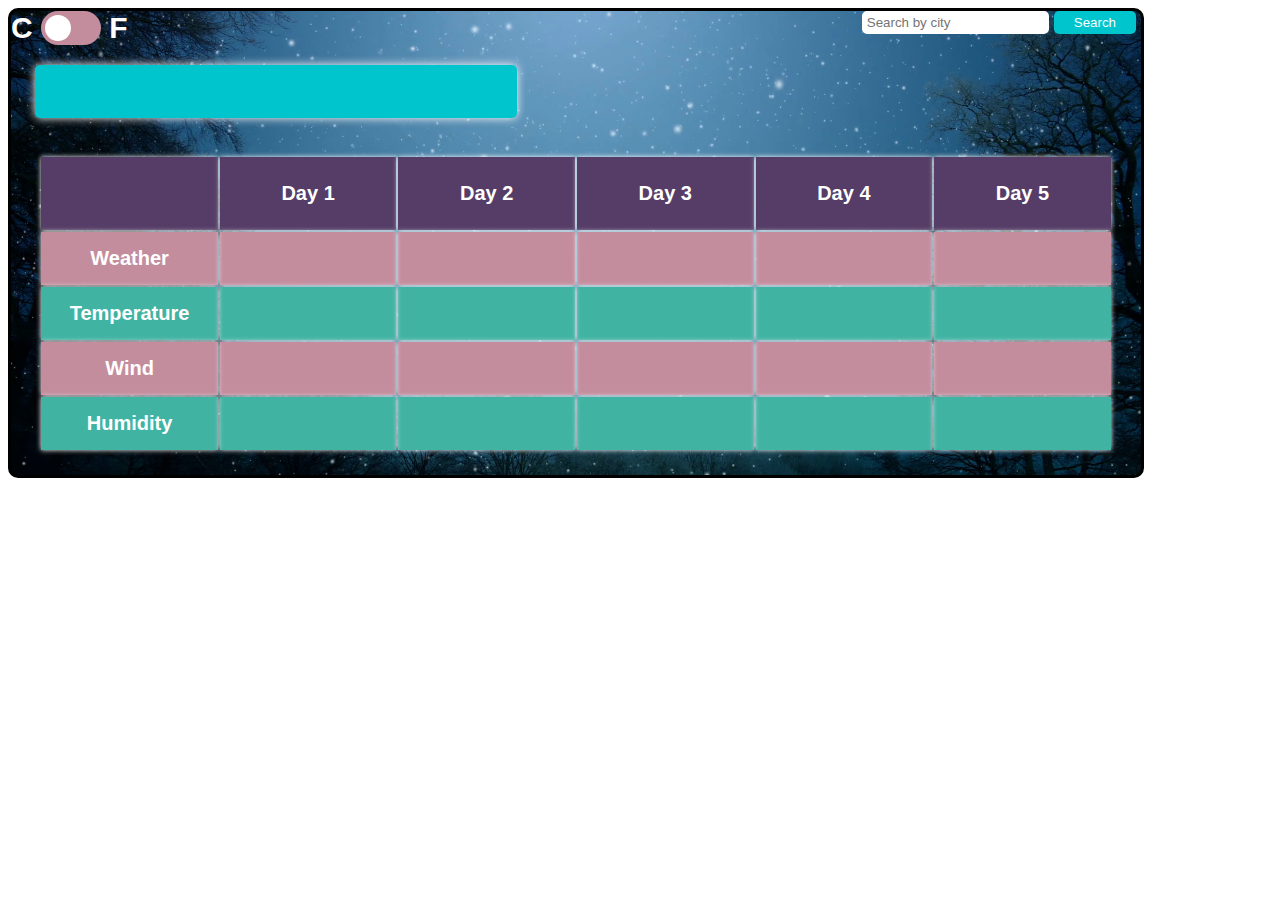
==== Weather_App/index.html @ 12779d51 "Add files via upload" ====
<!DOCTYPE html>
<html lang="en">

<head>
 <link rel="stylesheet" href="style.css">
 <meta charset="UTF-8">
 <title>Weather App</title>
</head>

<div class="degtype">C
<label class="switch">
  <input type="checkBox" id="myCheckBox" onclick="changeTempType()" value=1>
  <span class="slider round" ></span>
</label>
F</div>

<button class="submit" onclick=i(document.getElementById('cityName').value)>Search</button>
<input id="cityName" class="search" type="text" placeholder="Search by city">

<br/>

<header id="city"></header>

<body onload="loadDoc()">

<div class="currentPanel">
<div class="cWeather" id="weather"></div>
<img class="imgscaling" id="weatherImg" src="">
<br/>
<div>
<div id="temp"></div>
<div id="wind"></div>
<div id="wDesc"></div>
<div id="humidity"></div>
</div>
</div>

<table class="hourlyinfo">
<tr id="next0_3"></tr>
<tr>
<th class="hourly"><div id="hourW1"></div></th>
<th class="hourly"><div id="hourHum1"></div></th>
</tr>
<tr>
<th class="hourly"><div id="hourTemp1"></div></th>
<th class="hourly"><div id="hourWind1"></div></th>
</tr>
<tr id="next3_6"></tr>
<tr>
<th class="hourly"><div id="hourW2"></div></th>
<th class="hourly"><div id="hourHum2"></div></th>
</tr>
<tr>
<th class="hourly"><div id="hourTemp2"></div></th>
<th class="hourly"><div id="hourWind2"></div></th>
</tr>
<tr id="next6_9"></tr>
<tr>
<th class="hourly"><div id="hourW3"></div></th>
<th class="hourly"><div id="hourHum3"></div></th>
</tr>
<tr>
<th class="hourly"><div id="hourTemp3"></div></th>
<th class="hourly"><div id="hourWind3"></div></th>
</tr>
</table>


<table class="five-days full">
<tr >
<th class="header-row col1">
</th>
<th class="header-row col2">Day 1<div id="day1"></div></th>
<th class="header-row col3">Day 2<div id="day2"></div></th>
<th class="header-row col4">Day 3<div id="day3"></div></th>
<th class="header-row col5">Day 4<div id="day4"></div></th>
<th class="header-row col6">Day 5<div id="day5"></div></th>
</tr>
<tr class="row1">
<td class="col1">Weather</td>
<td class="col2"><div id="day1w"></div></td>
<td class="col3"><div id="day2w"></div></td>
<td class="col4"><div id="day3w"></div></td>
<td class="col5"><div id="day4w"></div></td>
<td class="col6"><div id="day5w"></div></td>
</tr>
<tr class="row2">
<td class="col1">Temperature</td>
<td class="col2"><div id="temp1"></div></td>
<td class="col3"><div id="temp2"></div></td>
<td class="col4"><div id="temp3"></div></td>
<td class="col5"><div id="temp4"></div></td>
<td class="col6"><div id="temp5"></div></td>
</tr>
<tr class="row3">
<td class="col1">Wind</td>
<td class="col2"><div id="windspd1"></div></td>
<td class="col3"><div id="windspd2"></div></td>
<td class="col4"><div id="windspd3"></div></td>
<td class="col5"><div id="windspd4"></div></td>
<td class="col6"><div id="windspd5"></div></td>
</tr>
<tr class="row4">
<td class="col1">Humidity</td>
<td class="col2"><div id="humid1"></div></td>
<td class="col3"><div id="humid2"></div></td>
<td class="col4"><div id="humid3"></div></td>
<td class="col5"><div id="humid4"></div></td>
<td class="col6"><div id="humid5"></div></td>
</tr>
</table>


<table class="five-days semi">
<tr>
<th class="header-row col1">Day 1</th>
<th class="header-row col2"><div id="day1X"></div></th>
</tr>
<tr class="row1">
<td class="col1">Weather</td>
<td class="col2"><div id="day1wX"></div></td>
</tr>
<tr class="row2">
<td class="col1">Temperature</td>
<td class="col2"><div id="temp1X"></div></td>
</tr>
<tr class="row3">
<td class="col1">Wind Speed</td>
<td class="col2"><div id="windspd1X"></div></td>
</tr>
<tr class="row4">
<td class="col1">Humidity</td>
<td class="col2"><div id="humid1X"></div></td>
</tr>
</table>

<table class="five-days semi">
<tr>
<th class="header-row col1">Day 2</th>
<th class="header-row col2"><div id="day2X"></div></th>
</tr>
<tr class="row1">
<td class="col1">Weather</td>
<td class="col2"><div id="day2wX"></div></td>
</tr>
<tr class="row2">
<td class="col1">Temperature</td>
<td class="col2"><div id="temp2X"></div></td>
</tr>
<tr class="row3">
<td class="col1">Wind</td>
<td class="col2"><div id="windspd2X"></div></td>
</tr>
<tr class="row4">
<td class="col1">Humidity</td>
<td class="col2"><div id="humid2X"></div></td>
</tr>
</table>

<table class="five-days semi">
<tr>
<th class="header-row col1">Day 3</th>
<th class="header-row col2"><div id="day3X"></div></th>
</tr>
<tr class="row1">
<td class="col1">Weather</td>
<td class="col2"><div id="day3wX"></div></td>
</tr>
<tr class="row2">
<td class="col1">Temperature</td>
<td class="col2"><div id="temp3X"></div></td>
</tr>
<tr class="row3">
<td class="col1">Wind</td>
<td class="col2"><div id="windspd3X"></div></td>
</tr>
<tr class="row4">
<td class="col1">Humidity</td>
<td class="col2"><div id="humid3X"></div></td>
</tr>
</table>

<table class="five-days semi">
<tr>
<th class="header-row col1">Day 4</th>
<th class="header-row col2"><div id="day4X"></div></th>
</tr>
<tr class="row1">
<td class="col1">Weather</td>
<td class="col2"><div id="day4wX"></div></td>
</tr>
<tr class="row2">
<td class="col1">Temperature</td>
<td class="col2"><div id="temp4X"></div></td>
</tr>
<tr class="row3">
<td class="col1">Wind</td>
<td class="col2"><div id="windspd4X"></div></td>
</tr>
<tr class="row4">
<td class="col1">Humidity</td>
<td class="col2"><div id="humid4X"></div></td>
</tr>
</table>

<table class="five-days semi">
<tr>
<th class="header-row col1">Day 5</th>
<th class="header-row col2"><div id="day5X"></div></th>
</tr>
<tr class="row1">
<td class="col1">Weather</td>
<td class="col2"><div id="day5wX"></div></td>
</tr>
<tr class="row2">
<td class="col1">Temperature</td>
<td class="col2"><div id="temp5X"></div></td>
</tr>
<tr class="row3">
<td class="col1">Wind</td>
<td class="col2"><div id="windspd5X"></div></td>
</tr>
<tr class="row4">
<td class="col1">Humidity</td>
<td class="col2"><div id="humid5X"></div></td>
</tr>
</table>




<br/>
<script>
function changeTempType(){
	if (document.getElementById("myCheckBox").value==1){
	document.getElementById("temp").innerHTML = document.getElementById("temp").innerHTML.substring(0,14)+(parseFloat(document.getElementById("temp").innerHTML.substring(14,19))*9/5+32).toFixed(2)+"° F";
	document.getElementById("hourTemp1").innerHTML = (parseFloat(document.getElementById("hourTemp1").innerHTML.substring(0,5))*9/5+32).toFixed(2)+"° F" ;
	document.getElementById("hourTemp2").innerHTML = (parseFloat(document.getElementById("hourTemp2").innerHTML.substring(0,5))*9/5+32).toFixed(2)+"° F" ;
	document.getElementById("hourTemp3").innerHTML = (parseFloat(document.getElementById("hourTemp3").innerHTML.substring(0,5))*9/5+32).toFixed(2)+"° F" ; 
	document.getElementById("temp1").innerHTML = (parseFloat(document.getElementById("temp1").innerHTML.substring(0,5))*9/5+32).toFixed(2)+"° F" ; 
	document.getElementById("temp2").innerHTML = (parseFloat(document.getElementById("temp2").innerHTML.substring(0,5))*9/5+32).toFixed(2)+"° F" ; 
	document.getElementById("temp3").innerHTML = (parseFloat(document.getElementById("temp3").innerHTML.substring(0,5))*9/5+32).toFixed(2)+"° F" ; 
	document.getElementById("temp4").innerHTML = (parseFloat(document.getElementById("temp4").innerHTML.substring(0,5))*9/5+32).toFixed(2)+"° F" ; 
	document.getElementById("temp5").innerHTML = (parseFloat(document.getElementById("temp5").innerHTML.substring(0,5))*9/5+32).toFixed(2)+"° F" ; 
	document.getElementById("temp1X").innerHTML = document.getElementById("temp1").innerHTML;
	document.getElementById("temp2X").innerHTML = document.getElementById("temp2").innerHTML;
	document.getElementById("temp3X").innerHTML = document.getElementById("temp3").innerHTML;
	document.getElementById("temp4X").innerHTML = document.getElementById("temp4").innerHTML;
	document.getElementById("temp5X").innerHTML = document.getElementById("temp5").innerHTML;
	document.getElementById("myCheckBox").value=2;
	}
	else if (document.getElementById("myCheckBox").value==2){
	document.getElementById("temp").innerHTML = document.getElementById("temp").innerHTML.substring(0,14)+((parseFloat(document.getElementById("temp").innerHTML.substring(14,19))-32)*(5/9)).toFixed(2)+"° C";
	document.getElementById("hourTemp1").innerHTML = ((parseFloat(document.getElementById("hourTemp1").innerHTML.substring(0,5))-32)*(5/9)).toFixed(2)+"° C" ;
	document.getElementById("hourTemp2").innerHTML = ((parseFloat(document.getElementById("hourTemp2").innerHTML.substring(0,5))-32)*(5/9)).toFixed(2)+"° C" ;
	document.getElementById("hourTemp3").innerHTML = ((parseFloat(document.getElementById("hourTemp3").innerHTML.substring(0,5))-32)*(5/9)).toFixed(2)+"° C" ;
	document.getElementById("temp1").innerHTML = ((parseFloat(document.getElementById("temp1").innerHTML.substring(0,5))-32)*(5/9)).toFixed(2)+"° C" ;
	document.getElementById("temp2").innerHTML = ((parseFloat(document.getElementById("temp2").innerHTML.substring(0,5))-32)*(5/9)).toFixed(2)+"° C" ;
	document.getElementById("temp3").innerHTML = ((parseFloat(document.getElementById("temp3").innerHTML.substring(0,5))-32)*(5/9)).toFixed(2)+"° C" ;
	document.getElementById("temp4").innerHTML = ((parseFloat(document.getElementById("temp4").innerHTML.substring(0,5))-32)*(5/9)).toFixed(2)+"° C" ;
	document.getElementById("temp5").innerHTML = ((parseFloat(document.getElementById("temp5").innerHTML.substring(0,5))-32)*(5/9)).toFixed(2)+"° C" ;
	document.getElementById("temp1X").innerHTML = document.getElementById("temp1").innerHTML;
	document.getElementById("temp2X").innerHTML = document.getElementById("temp2").innerHTML;
	document.getElementById("temp3X").innerHTML = document.getElementById("temp3").innerHTML;
	document.getElementById("temp4X").innerHTML = document.getElementById("temp4").innerHTML;
	document.getElementById("temp5X").innerHTML = document.getElementById("temp5").innerHTML;
	document.getElementById("myCheckBox").value=1;
	}
}

function changeTempTypeCityChange(){
	document.getElementById("hourTemp1").innerHTML = (parseFloat(document.getElementById("hourTemp1").innerHTML.substring(0,5))*9/5+32).toFixed(2)+"° F" ;
	document.getElementById("hourTemp2").innerHTML = (parseFloat(document.getElementById("hourTemp2").innerHTML.substring(0,5))*9/5+32).toFixed(2)+"° F" ;
	document.getElementById("hourTemp3").innerHTML = (parseFloat(document.getElementById("hourTemp3").innerHTML.substring(0,5))*9/5+32).toFixed(2)+"° F" ; 
	document.getElementById("temp1").innerHTML = (parseFloat(document.getElementById("temp1").innerHTML.substring(0,5))*9/5+32).toFixed(2)+"° F" ; 
	document.getElementById("temp2").innerHTML = (parseFloat(document.getElementById("temp2").innerHTML.substring(0,5))*9/5+32).toFixed(2)+"° F" ; 
	document.getElementById("temp3").innerHTML = (parseFloat(document.getElementById("temp3").innerHTML.substring(0,5))*9/5+32).toFixed(2)+"° F" ; 
	document.getElementById("temp4").innerHTML = (parseFloat(document.getElementById("temp4").innerHTML.substring(0,5))*9/5+32).toFixed(2)+"° F" ; 
	document.getElementById("temp5").innerHTML = (parseFloat(document.getElementById("temp5").innerHTML.substring(0,5))*9/5+32).toFixed(2)+"° F" ; 
	document.getElementById("temp1X").innerHTML = document.getElementById("temp1").innerHTML;
	document.getElementById("temp2X").innerHTML = document.getElementById("temp2").innerHTML;
	document.getElementById("temp3X").innerHTML = document.getElementById("temp3").innerHTML;
	document.getElementById("temp4X").innerHTML = document.getElementById("temp4").innerHTML;
	document.getElementById("temp5X").innerHTML = document.getElementById("temp5").innerHTML;
}

function loadDoc() {
  var xhttp = new XMLHttpRequest();
  xhttp.onreadystatechange = function() {
    if (this.readyState == 4 && this.status == 200) {
      myFunction(this);
    }
  };
  xhttp.open("GET", "http://api.openweathermap.org/data/2.5/weather?q=toronto&units=metric&appid=c141214819da094493280f4cc2eb302d&mode=xml", true);
  xhttp.send();
  
  var xhttp2 = new XMLHttpRequest();
  xhttp2.onreadystatechange = function() {
    if (this.readyState == 4 && this.status == 200) {
      myFunction2(this);
    }
  };
  xhttp2.open("GET", "http://api.openweathermap.org/data/2.5/forecast?q=toronto&units=metric&appid=c141214819da094493280f4cc2eb302d&mode=xml", true);
  xhttp2.send();

}

function myFunction(xml) {
  var xmlDoc = xml.responseXML;
  var x = xmlDoc.getElementsByTagName('temperature');
  var city = xmlDoc.getElementsByTagName('city')[0].getAttribute('name');
  var wind = xmlDoc.getElementsByTagName('speed')[0].getAttribute('value');
  var wdesc = xmlDoc.getElementsByTagName('speed')[0].getAttribute('name');
  var country =  xmlDoc.getElementsByTagName("city")[0].getElementsByTagName("country")[0].childNodes[0].nodeValue;
  var humidity = xmlDoc.getElementsByTagName('humidity')[0].getAttribute('value');
  var weather = xmlDoc.getElementsByTagName('weather')[0].getAttribute('value');
  var y = x[0].getAttribute('value');
  
 
  document.getElementById("temp").innerHTML = "Current Temp: " + parseFloat(y).toFixed(2)+"° C";
  if (document.getElementById("myCheckBox").value==2){
  document.getElementById("temp").innerHTML = document.getElementById("temp").innerHTML.substring(0,14)+(parseFloat(document.getElementById("temp").innerHTML.substring(14,19))*9/5+32).toFixed(2)+"° F";
  }
  document.getElementById("city").innerHTML = city+", "+country;
  document.getElementById("wind").innerHTML = "Wind Speed: " + wind +" mps";
  document.getElementById("wDesc").innerHTML = "( "+wdesc+" )";
  document.getElementById("humidity").innerHTML = "Humidity: "+ humidity + " %";
  document.getElementById("weather").innerHTML = weather.toUpperCase(); 
  
  imgShift();
}

function myFunction2(xml) {
  var xmlDoc = xml.responseXML;
 
  document.getElementById("day1").innerHTML = xmlDoc.getElementsByTagName('time')[0].getAttribute('from').substring(0,10); 
  document.getElementById("day1X").innerHTML = document.getElementById("day1").innerHTML;
  document.getElementById("day2").innerHTML = xmlDoc.getElementsByTagName('time')[8].getAttribute('from').substring(0,10); 
  document.getElementById("day2X").innerHTML = document.getElementById("day2").innerHTML;
  document.getElementById("day3").innerHTML = xmlDoc.getElementsByTagName('time')[16].getAttribute('from').substring(0,10); 
  document.getElementById("day3X").innerHTML = document.getElementById("day3").innerHTML;
  document.getElementById("day4").innerHTML = xmlDoc.getElementsByTagName('time')[24].getAttribute('from').substring(0,10);
  document.getElementById("day4X").innerHTML = document.getElementById("day4").innerHTML;
  document.getElementById("day5").innerHTML = xmlDoc.getElementsByTagName('time')[32].getAttribute('from').substring(0,10);
  document.getElementById("day5X").innerHTML = document.getElementById("day5").innerHTML;
  
  document.getElementById("day1w").innerHTML = xmlDoc.getElementsByTagName('symbol')[0].getAttribute('name').toUpperCase(); 
  document.getElementById("day1wX").innerHTML = document.getElementById("day1w").innerHTML;
  document.getElementById("day2w").innerHTML = xmlDoc.getElementsByTagName('symbol')[8].getAttribute('name').toUpperCase(); 
  document.getElementById("day2wX").innerHTML = document.getElementById("day2w").innerHTML;
  document.getElementById("day3w").innerHTML = xmlDoc.getElementsByTagName('symbol')[16].getAttribute('name').toUpperCase(); 
  document.getElementById("day3wX").innerHTML = document.getElementById("day3w").innerHTML;
  document.getElementById("day4w").innerHTML = xmlDoc.getElementsByTagName('symbol')[24].getAttribute('name').toUpperCase();
  document.getElementById("day4wX").innerHTML = document.getElementById("day4w").innerHTML;
  document.getElementById("day5w").innerHTML = xmlDoc.getElementsByTagName('symbol')[32].getAttribute('name').toUpperCase();
  document.getElementById("day5wX").innerHTML = document.getElementById("day5w").innerHTML;
  
  document.getElementById("temp1").innerHTML = parseFloat(xmlDoc.getElementsByTagName('temperature')[0].getAttribute('value')).toFixed(2)+"° C"; 
  document.getElementById("temp1X").innerHTML = document.getElementById("temp1").innerHTML;
  document.getElementById("temp2").innerHTML = parseFloat(xmlDoc.getElementsByTagName('temperature')[8].getAttribute('value')).toFixed(2)+"° C"; 
  document.getElementById("temp2X").innerHTML = document.getElementById("temp2").innerHTML;  
  document.getElementById("temp3").innerHTML = parseFloat(xmlDoc.getElementsByTagName('temperature')[16].getAttribute('value')).toFixed(2)+"° C";  
  document.getElementById("temp3X").innerHTML = document.getElementById("temp3").innerHTML;
  document.getElementById("temp4").innerHTML = parseFloat(xmlDoc.getElementsByTagName('temperature')[24].getAttribute('value')).toFixed(2)+"° C"; 
  document.getElementById("temp4X").innerHTML = document.getElementById("temp4").innerHTML;
  document.getElementById("temp5").innerHTML = parseFloat(xmlDoc.getElementsByTagName('temperature')[32].getAttribute('value')).toFixed(2)+"° C"; 
  document.getElementById("temp5X").innerHTML = document.getElementById("temp5").innerHTML;
  
  document.getElementById("windspd1").innerHTML = xmlDoc.getElementsByTagName('windSpeed')[0].getAttribute('mps')+ " mps"; 
  document.getElementById("windspd1X").innerHTML = document.getElementById("windspd1").innerHTML;
  document.getElementById("windspd2").innerHTML = xmlDoc.getElementsByTagName('windSpeed')[8].getAttribute('mps')+ " mps";
  document.getElementById("windspd2X").innerHTML = document.getElementById("windspd2").innerHTML;
  document.getElementById("windspd3").innerHTML = xmlDoc.getElementsByTagName('windSpeed')[16].getAttribute('mps')+ " mps";
  document.getElementById("windspd3X").innerHTML = document.getElementById("windspd3").innerHTML;
  document.getElementById("windspd4").innerHTML = xmlDoc.getElementsByTagName('windSpeed')[24].getAttribute('mps')+ " mps";
  document.getElementById("windspd4X").innerHTML = document.getElementById("windspd4").innerHTML;
  document.getElementById("windspd5").innerHTML = xmlDoc.getElementsByTagName('windSpeed')[32].getAttribute('mps')+ " mps";
  document.getElementById("windspd5X").innerHTML = document.getElementById("windspd5").innerHTML;
  
  document.getElementById("humid1").innerHTML = xmlDoc.getElementsByTagName('humidity')[0].getAttribute('value') + " %"; 
  document.getElementById("humid1X").innerHTML = document.getElementById("humid1").innerHTML;
  document.getElementById("humid2").innerHTML = xmlDoc.getElementsByTagName('humidity')[7].getAttribute('value') + " %"; 
  document.getElementById("humid2X").innerHTML = document.getElementById("humid2").innerHTML;
  document.getElementById("humid3").innerHTML = xmlDoc.getElementsByTagName('humidity')[16].getAttribute('value') + " %"; 
  document.getElementById("humid3X").innerHTML = document.getElementById("humid3").innerHTML;
  document.getElementById("humid4").innerHTML = xmlDoc.getElementsByTagName('humidity')[24].getAttribute('value') + " %"; 
  document.getElementById("humid4X").innerHTML = document.getElementById("humid4").innerHTML;
  document.getElementById("humid5").innerHTML = xmlDoc.getElementsByTagName('humidity')[32].getAttribute('value') + " %"; 
  document.getElementById("humid5X").innerHTML = document.getElementById("humid5").innerHTML;
  
  document.getElementById("next0_3").innerHTML = "Over 3 Hours"; 
  document.getElementById("next3_6").innerHTML = "Over 6 Hours";
  document.getElementById("next6_9").innerHTML = "Over 9 Hours";
  
  document.getElementById("hourW1").innerHTML = xmlDoc.getElementsByTagName('symbol')[0].getAttribute('name').toUpperCase(); 
  document.getElementById("hourW2").innerHTML = xmlDoc.getElementsByTagName('symbol')[1].getAttribute('name').toUpperCase(); 
  document.getElementById("hourW3").innerHTML = xmlDoc.getElementsByTagName('symbol')[2].getAttribute('name').toUpperCase(); 
  
  document.getElementById("hourHum1").innerHTML = "Humidity "+xmlDoc.getElementsByTagName('humidity')[0].getAttribute('value')+" %"; 
  document.getElementById("hourHum2").innerHTML = "Humidity "+xmlDoc.getElementsByTagName('humidity')[1].getAttribute('value')+" %"; 
  document.getElementById("hourHum3").innerHTML = "Humidity "+xmlDoc.getElementsByTagName('humidity')[2].getAttribute('value')+" %"; 
  
  document.getElementById("hourTemp1").innerHTML = parseFloat(xmlDoc.getElementsByTagName('temperature')[0].getAttribute('value')).toFixed(2)+"° C"; 
  document.getElementById("hourTemp2").innerHTML = parseFloat(xmlDoc.getElementsByTagName('temperature')[1].getAttribute('value')).toFixed(2)+"° C"; 
  document.getElementById("hourTemp3").innerHTML = parseFloat(xmlDoc.getElementsByTagName('temperature')[2].getAttribute('value')).toFixed(2)+"° C"; 
  
  document.getElementById("hourWind1").innerHTML = "Wind "+xmlDoc.getElementsByTagName('windSpeed')[0].getAttribute('mps')+" mps"; 
  document.getElementById("hourWind2").innerHTML = "Wind "+xmlDoc.getElementsByTagName('windSpeed')[1].getAttribute('mps')+" mps"; 
  document.getElementById("hourWind3").innerHTML = "Wind "+xmlDoc.getElementsByTagName('windSpeed')[2].getAttribute('mps')+" mps"; 
  
  if (document.getElementById("myCheckBox").value==2){
  changeTempTypeCityChange();
  }
}

function i(search){
  var xhttp = new XMLHttpRequest();
  xhttp.onreadystatechange = function() {
    if (this.readyState == 4 && this.status == 200) {
      myFunction(this);
    }
  };
  xhttp.open("GET", "http://api.openweathermap.org/data/2.5/weather?q="+search+"&units=metric&appid=c141214819da094493280f4cc2eb302d&mode=xml", true);
  xhttp.send();
  
  var xhttp2 = new XMLHttpRequest();
  xhttp2.onreadystatechange = function() {
    if (this.readyState == 4 && this.status == 200) {
      myFunction2(this);
    }
  };
  xhttp2.open("GET", "http://api.openweathermap.org/data/2.5/forecast?q="+search+"&units=metric&appid=c141214819da094493280f4cc2eb302d&mode=xml", true);
  xhttp2.send();
}

/*icons from https://www.iconfinder.com/iconsets/iconsland-weather*/

function imgShift(){
	if (document.getElementById("weather").innerHTML=="MIST"){
		document.getElementById("weatherImg").src="images/mist.png";
	}
	else if ((document.getElementById("weather").innerHTML).includes("CLOUDS")){
		document.getElementById("weatherImg").src="images/clouds.png";
	}
	else if ((document.getElementById("weather").innerHTML).includes("RAIN")){
		document.getElementById("weatherImg").src="images/rain.png";
	}
	else if ((document.getElementById("weather").innerHTML).includes("SNOW")){
		document.getElementById("weatherImg").src="images/snow.png";
	}
	else if ((document.getElementById("weather").innerHTML).includes("CLEAR")){
		document.getElementById("weatherImg").src="images/clear.png";
	}
}

</script>




</body>

</html>
---- Weather_App/style.css ----
html{
	background-color:white;
	width:90%;
}

body{
	background-color:#36393E;
	border:solid;
	border-radius: 10px;
	border-width:3px;
	font-family:helvetica;
	font-weight:bold;
	font-size:20px;
	background:url("images/lidl.png") no-repeat center;
	-webkit-background-size: cover;
	-moz-background-size: cover;
	-o-background-size: cover;
	background-size: cover;
}

header{
	position:relative;
	color:white;
	font-size:52px;
	margin:20px 24px ;
	display:block;
}

th{
	width:15%;
	background-color:#553D67;	
	box-shadow: 0 0 5px white;
}

td{
	padding-top:15px;
	padding-bottom:15px;
	text-align:center;
	box-shadow: 0 0 5px white;
}


.currentPanel{
	width:40%;
	background-color:#00C5CD;
	border-radius:5px;
	margin:0px 24px;
	padding:10px 15px 20px;
	color:white;
	box-shadow: 0 0 10px white;
	display:inline-block;
}

.degtype{
	color:white;
	font-size:30px;
	position:relative;
	display:inline;
}

.imgscaling{
	width:20%;
	margin-top:10px;
	position:relative;
	display:block;
	background-color:white;
	border-radius:15px;	
	float:right;
}

.cWeather{
	font-size:40px;
	margin:0px 0px 0px 0px;
}

.header-row{
	padding:25px 0px 25px;
}

.hourlyinfo{
	position:relative;
	width:45%;
	margin:0px 20px 10px 0px;
	color:white;
	float:right;
	display:inline-block;
	font-size:18px;
}

.hourly{
	border-radius:5px;
	padding:5px 0px 5px 0px;
	background-color:#41B3A3;
	border:none;
}

.five-days{
	color:white;
	width:95%;	
	border:none;
	margin: 0px auto;
	border-radius:5px;
}

.submitStuff{
	display:inline;
}

.submit{
	position:relative;
	background-color:#00C5CD;
	border-radius:5px;
	border: none;
	color: white;
	padding:4px 20px 4px 20px;
	text-decoration: none;
	cursor: pointer;
	margin:0px 5px;
	float:right;
	
}


.search{
	position:relative;
	float:right;
	text-decoration:none;
	border:solid;
	border-color:white;
	border-radius:5px;
}



.submit:hover{
	background-color:#4CAF50;
}

.row1{
	background-color:#C38D9E;
}

.row2{
	background-color:#41B3A3;
}

.row3{
	background-color:#C38D9E;
}

.row4{
	background-color:#41B3A3;
}

.switch {
	position: relative;
	display: inline-block;
	width: 60px;
	height: 34px;
}

.slider {
	position: absolute;
	cursor: pointer;
	top: 0;
	left: 0;
	right: 0;
	bottom: 0;
	background-color: #C38D9E;
	-webkit-transition: .4s;
	transition: .4s;
}


.switch input { 
	opacity: 0;
	width: 0;
	height: 0;
}


.slider:before {
	position: absolute;
	content: "";
	height: 26px;
	width: 26px;
	left: 4px;
	bottom: 4px;
	background-color: white;
	-webkit-transition: .4s;
	transition: .4s;
}

input:checked + .slider {
	background-color: #41B3A3;
}

input:checked + .slider:before {
	-webkit-transform: translateX(26px);
	-ms-transform: translateX(26px);
	transform: translateX(26px);
}

.slider.round {
	border-radius: 24px;
}

.slider.round:before {
	border-radius: 50%;
}

.semi{
	display:none;
}


@media only screen and (max-width: 1024px) {
	header{
		margin:10px 2px	;
	}
	
	.currentPanel{
		font-size:18px;
		padding:0px;
		margin:10px;
		border:none;
	}
	
	.hourlyinfo{
		width:55%;
		font-size:16px;
		padding:0px;
		margin:0px 0px 10px 0px;
	}
	
		
	.five-days{
		font-size:16px;
		width:100%;
	}
}

@media only screen and (max-width: 760px) {
	.currentPanel{
		width:95%;
		margin:12px;
	}
	
	.imgscaling{
		display:inline-block;
	}
	
	.hourly{
		font-size:16px;
	}
	
	.hourlyinfo{
		position:relative;
		width:100%;
		float:none;
	}
	
	.five-days{
		font-size:14px;
		width:95%;
	}

	
}

@media only screen and (max-width: 640px) {
	
	header{
		font-size:40px;
		margin:10px 2px	;
	}
	
	td{
		border-radius:5px;
	}
	
	
	.currentPanel{
		width:99%;
		margin:2px 0px 20px;
		padding:0px;
	}

	.search{
		width:140px;
		padding:0px;
		margin:1px;
	}
	
	.submit{
		width:86px;
		margin:0px 1px;
	}
	
	.full{
		display:none;
	}

	.semi{
		display:block;
		margin-top:24px;
		width:90%;
	}
	
	.five-days{
		font-size:16px;
		width:90%;
		padding:0px;
		border-radius:10px;
	}
	
	.header-row{
		border-radius:10px;
		padding:30px 0px;
		font-size:20px;
	}

	.slider:before {
		height: 16px;
		width: 16px;
	}
	
	
	.switch {
		width: 50px;
		height: 24px;
	}

	.degtype{
		font-size:22px;
	}
	
}

@media only screen and (max-width: 480px) {
	
	header{
		font-size:40px;
		margin:30px 2px	20px 0px;
	}
	
	.hourly{
		font-size:15px;
	}

	.search{
		width:100px;
	}


}

@media only screen and (max-width: 360px) {
	.currentPanel{
		font-size:18px;
	}
	
	
	.cWeather{
		font-size:32px;
	}
	

	.imgscaling{
		width:50%;
		float:left;
		margin:0px 160px 0px 0px;
	}	
}
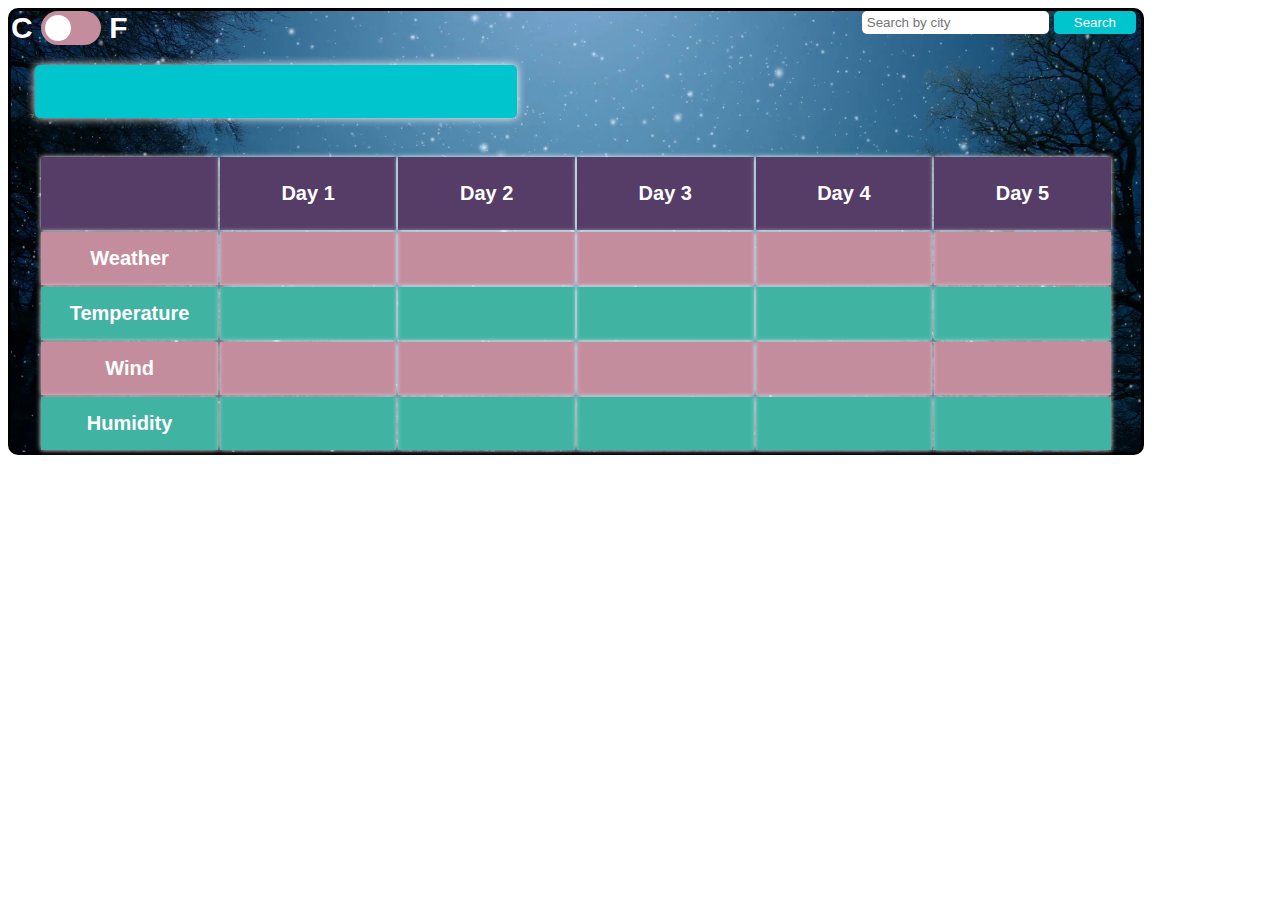
==== commit 88dcac2a: "seperate the script from the html" ====
--- a/Weather_App/index.html
+++ b/Weather_App/index.html
@@ -5,6 +5,7 @@
  <link rel="stylesheet" href="style.css">
  <meta charset="UTF-8">
  <title>Weather App</title>
+ <script src = "./scripts/script.js"></script>
 </head>
 
 <div class="degtype">C
@@ -14,7 +15,7 @@
 </label>
 F</div>
 
-<button class="submit" onclick=i(document.getElementById('cityName').value)>Search</button>
+<button class="submit" onclick=lookUp(document.getElementById('cityName').value)>Search</button>
 <input id="cityName" class="search" type="text" placeholder="Search by city">
 
 <br/>
@@ -227,237 +228,6 @@
 </table>
 
 
-
-
-<br/>
-<script>
-function changeTempType(){
-	if (document.getElementById("myCheckBox").value==1){
-	document.getElementById("temp").innerHTML = document.getElementById("temp").innerHTML.substring(0,14)+(parseFloat(document.getElementById("temp").innerHTML.substring(14,19))*9/5+32).toFixed(2)+"° F";
-	document.getElementById("hourTemp1").innerHTML = (parseFloat(document.getElementById("hourTemp1").innerHTML.substring(0,5))*9/5+32).toFixed(2)+"° F" ;
-	document.getElementById("hourTemp2").innerHTML = (parseFloat(document.getElementById("hourTemp2").innerHTML.substring(0,5))*9/5+32).toFixed(2)+"° F" ;
-	document.getElementById("hourTemp3").innerHTML = (parseFloat(document.getElementById("hourTemp3").innerHTML.substring(0,5))*9/5+32).toFixed(2)+"° F" ; 
-	document.getElementById("temp1").innerHTML = (parseFloat(document.getElementById("temp1").innerHTML.substring(0,5))*9/5+32).toFixed(2)+"° F" ; 
-	document.getElementById("temp2").innerHTML = (parseFloat(document.getElementById("temp2").innerHTML.substring(0,5))*9/5+32).toFixed(2)+"° F" ; 
-	document.getElementById("temp3").innerHTML = (parseFloat(document.getElementById("temp3").innerHTML.substring(0,5))*9/5+32).toFixed(2)+"° F" ; 
-	document.getElementById("temp4").innerHTML = (parseFloat(document.getElementById("temp4").innerHTML.substring(0,5))*9/5+32).toFixed(2)+"° F" ; 
-	document.getElementById("temp5").innerHTML = (parseFloat(document.getElementById("temp5").innerHTML.substring(0,5))*9/5+32).toFixed(2)+"° F" ; 
-	document.getElementById("temp1X").innerHTML = document.getElementById("temp1").innerHTML;
-	document.getElementById("temp2X").innerHTML = document.getElementById("temp2").innerHTML;
-	document.getElementById("temp3X").innerHTML = document.getElementById("temp3").innerHTML;
-	document.getElementById("temp4X").innerHTML = document.getElementById("temp4").innerHTML;
-	document.getElementById("temp5X").innerHTML = document.getElementById("temp5").innerHTML;
-	document.getElementById("myCheckBox").value=2;
-	}
-	else if (document.getElementById("myCheckBox").value==2){
-	document.getElementById("temp").innerHTML = document.getElementById("temp").innerHTML.substring(0,14)+((parseFloat(document.getElementById("temp").innerHTML.substring(14,19))-32)*(5/9)).toFixed(2)+"° C";
-	document.getElementById("hourTemp1").innerHTML = ((parseFloat(document.getElementById("hourTemp1").innerHTML.substring(0,5))-32)*(5/9)).toFixed(2)+"° C" ;
-	document.getElementById("hourTemp2").innerHTML = ((parseFloat(document.getElementById("hourTemp2").innerHTML.substring(0,5))-32)*(5/9)).toFixed(2)+"° C" ;
-	document.getElementById("hourTemp3").innerHTML = ((parseFloat(document.getElementById("hourTemp3").innerHTML.substring(0,5))-32)*(5/9)).toFixed(2)+"° C" ;
-	document.getElementById("temp1").innerHTML = ((parseFloat(document.getElementById("temp1").innerHTML.substring(0,5))-32)*(5/9)).toFixed(2)+"° C" ;
-	document.getElementById("temp2").innerHTML = ((parseFloat(document.getElementById("temp2").innerHTML.substring(0,5))-32)*(5/9)).toFixed(2)+"° C" ;
-	document.getElementById("temp3").innerHTML = ((parseFloat(document.getElementById("temp3").innerHTML.substring(0,5))-32)*(5/9)).toFixed(2)+"° C" ;
-	document.getElementById("temp4").innerHTML = ((parseFloat(document.getElementById("temp4").innerHTML.substring(0,5))-32)*(5/9)).toFixed(2)+"° C" ;
-	document.getElementById("temp5").innerHTML = ((parseFloat(document.getElementById("temp5").innerHTML.substring(0,5))-32)*(5/9)).toFixed(2)+"° C" ;
-	document.getElementById("temp1X").innerHTML = document.getElementById("temp1").innerHTML;
-	document.getElementById("temp2X").innerHTML = document.getElementById("temp2").innerHTML;
-	document.getElementById("temp3X").innerHTML = document.getElementById("temp3").innerHTML;
-	document.getElementById("temp4X").innerHTML = document.getElementById("temp4").innerHTML;
-	document.getElementById("temp5X").innerHTML = document.getElementById("temp5").innerHTML;
-	document.getElementById("myCheckBox").value=1;
-	}
-}
-
-function changeTempTypeCityChange(){
-	document.getElementById("hourTemp1").innerHTML = (parseFloat(document.getElementById("hourTemp1").innerHTML.substring(0,5))*9/5+32).toFixed(2)+"° F" ;
-	document.getElementById("hourTemp2").innerHTML = (parseFloat(document.getElementById("hourTemp2").innerHTML.substring(0,5))*9/5+32).toFixed(2)+"° F" ;
-	document.getElementById("hourTemp3").innerHTML = (parseFloat(document.getElementById("hourTemp3").innerHTML.substring(0,5))*9/5+32).toFixed(2)+"° F" ; 
-	document.getElementById("temp1").innerHTML = (parseFloat(document.getElementById("temp1").innerHTML.substring(0,5))*9/5+32).toFixed(2)+"° F" ; 
-	document.getElementById("temp2").innerHTML = (parseFloat(document.getElementById("temp2").innerHTML.substring(0,5))*9/5+32).toFixed(2)+"° F" ; 
-	document.getElementById("temp3").innerHTML = (parseFloat(document.getElementById("temp3").innerHTML.substring(0,5))*9/5+32).toFixed(2)+"° F" ; 
-	document.getElementById("temp4").innerHTML = (parseFloat(document.getElementById("temp4").innerHTML.substring(0,5))*9/5+32).toFixed(2)+"° F" ; 
-	document.getElementById("temp5").innerHTML = (parseFloat(document.getElementById("temp5").innerHTML.substring(0,5))*9/5+32).toFixed(2)+"° F" ; 
-	document.getElementById("temp1X").innerHTML = document.getElementById("temp1").innerHTML;
-	document.getElementById("temp2X").innerHTML = document.getElementById("temp2").innerHTML;
-	document.getElementById("temp3X").innerHTML = document.getElementById("temp3").innerHTML;
-	document.getElementById("temp4X").innerHTML = document.getElementById("temp4").innerHTML;
-	document.getElementById("temp5X").innerHTML = document.getElementById("temp5").innerHTML;
-}
-
-function loadDoc() {
-  var xhttp = new XMLHttpRequest();
-  xhttp.onreadystatechange = function() {
-    if (this.readyState == 4 && this.status == 200) {
-      myFunction(this);
-    }
-  };
-  xhttp.open("GET", "http://api.openweathermap.org/data/2.5/weather?q=toronto&units=metric&appid=c141214819da094493280f4cc2eb302d&mode=xml", true);
-  xhttp.send();
-  
-  var xhttp2 = new XMLHttpRequest();
-  xhttp2.onreadystatechange = function() {
-    if (this.readyState == 4 && this.status == 200) {
-      myFunction2(this);
-    }
-  };
-  xhttp2.open("GET", "http://api.openweathermap.org/data/2.5/forecast?q=toronto&units=metric&appid=c141214819da094493280f4cc2eb302d&mode=xml", true);
-  xhttp2.send();
-
-}
-
-function myFunction(xml) {
-  var xmlDoc = xml.responseXML;
-  var x = xmlDoc.getElementsByTagName('temperature');
-  var city = xmlDoc.getElementsByTagName('city')[0].getAttribute('name');
-  var wind = xmlDoc.getElementsByTagName('speed')[0].getAttribute('value');
-  var wdesc = xmlDoc.getElementsByTagName('speed')[0].getAttribute('name');
-  var country =  xmlDoc.getElementsByTagName("city")[0].getElementsByTagName("country")[0].childNodes[0].nodeValue;
-  var humidity = xmlDoc.getElementsByTagName('humidity')[0].getAttribute('value');
-  var weather = xmlDoc.getElementsByTagName('weather')[0].getAttribute('value');
-  var y = x[0].getAttribute('value');
-  
- 
-  document.getElementById("temp").innerHTML = "Current Temp: " + parseFloat(y).toFixed(2)+"° C";
-  if (document.getElementById("myCheckBox").value==2){
-  document.getElementById("temp").innerHTML = document.getElementById("temp").innerHTML.substring(0,14)+(parseFloat(document.getElementById("temp").innerHTML.substring(14,19))*9/5+32).toFixed(2)+"° F";
-  }
-  document.getElementById("city").innerHTML = city+", "+country;
-  document.getElementById("wind").innerHTML = "Wind Speed: " + wind +" mps";
-  document.getElementById("wDesc").innerHTML = "( "+wdesc+" )";
-  document.getElementById("humidity").innerHTML = "Humidity: "+ humidity + " %";
-  document.getElementById("weather").innerHTML = weather.toUpperCase(); 
-  
-  imgShift();
-}
-
-function myFunction2(xml) {
-  var xmlDoc = xml.responseXML;
- 
-  document.getElementById("day1").innerHTML = xmlDoc.getElementsByTagName('time')[0].getAttribute('from').substring(0,10); 
-  document.getElementById("day1X").innerHTML = document.getElementById("day1").innerHTML;
-  document.getElementById("day2").innerHTML = xmlDoc.getElementsByTagName('time')[8].getAttribute('from').substring(0,10); 
-  document.getElementById("day2X").innerHTML = document.getElementById("day2").innerHTML;
-  document.getElementById("day3").innerHTML = xmlDoc.getElementsByTagName('time')[16].getAttribute('from').substring(0,10); 
-  document.getElementById("day3X").innerHTML = document.getElementById("day3").innerHTML;
-  document.getElementById("day4").innerHTML = xmlDoc.getElementsByTagName('time')[24].getAttribute('from').substring(0,10);
-  document.getElementById("day4X").innerHTML = document.getElementById("day4").innerHTML;
-  document.getElementById("day5").innerHTML = xmlDoc.getElementsByTagName('time')[32].getAttribute('from').substring(0,10);
-  document.getElementById("day5X").innerHTML = document.getElementById("day5").innerHTML;
-  
-  document.getElementById("day1w").innerHTML = xmlDoc.getElementsByTagName('symbol')[0].getAttribute('name').toUpperCase(); 
-  document.getElementById("day1wX").innerHTML = document.getElementById("day1w").innerHTML;
-  document.getElementById("day2w").innerHTML = xmlDoc.getElementsByTagName('symbol')[8].getAttribute('name').toUpperCase(); 
-  document.getElementById("day2wX").innerHTML = document.getElementById("day2w").innerHTML;
-  document.getElementById("day3w").innerHTML = xmlDoc.getElementsByTagName('symbol')[16].getAttribute('name').toUpperCase(); 
-  document.getElementById("day3wX").innerHTML = document.getElementById("day3w").innerHTML;
-  document.getElementById("day4w").innerHTML = xmlDoc.getElementsByTagName('symbol')[24].getAttribute('name').toUpperCase();
-  document.getElementById("day4wX").innerHTML = document.getElementById("day4w").innerHTML;
-  document.getElementById("day5w").innerHTML = xmlDoc.getElementsByTagName('symbol')[32].getAttribute('name').toUpperCase();
-  document.getElementById("day5wX").innerHTML = document.getElementById("day5w").innerHTML;
-  
-  document.getElementById("temp1").innerHTML = parseFloat(xmlDoc.getElementsByTagName('temperature')[0].getAttribute('value')).toFixed(2)+"° C"; 
-  document.getElementById("temp1X").innerHTML = document.getElementById("temp1").innerHTML;
-  document.getElementById("temp2").innerHTML = parseFloat(xmlDoc.getElementsByTagName('temperature')[8].getAttribute('value')).toFixed(2)+"° C"; 
-  document.getElementById("temp2X").innerHTML = document.getElementById("temp2").innerHTML;  
-  document.getElementById("temp3").innerHTML = parseFloat(xmlDoc.getElementsByTagName('temperature')[16].getAttribute('value')).toFixed(2)+"° C";  
-  document.getElementById("temp3X").innerHTML = document.getElementById("temp3").innerHTML;
-  document.getElementById("temp4").innerHTML = parseFloat(xmlDoc.getElementsByTagName('temperature')[24].getAttribute('value')).toFixed(2)+"° C"; 
-  document.getElementById("temp4X").innerHTML = document.getElementById("temp4").innerHTML;
-  document.getElementById("temp5").innerHTML = parseFloat(xmlDoc.getElementsByTagName('temperature')[32].getAttribute('value')).toFixed(2)+"° C"; 
-  document.getElementById("temp5X").innerHTML = document.getElementById("temp5").innerHTML;
-  
-  document.getElementById("windspd1").innerHTML = xmlDoc.getElementsByTagName('windSpeed')[0].getAttribute('mps')+ " mps"; 
-  document.getElementById("windspd1X").innerHTML = document.getElementById("windspd1").innerHTML;
-  document.getElementById("windspd2").innerHTML = xmlDoc.getElementsByTagName('windSpeed')[8].getAttribute('mps')+ " mps";
-  document.getElementById("windspd2X").innerHTML = document.getElementById("windspd2").innerHTML;
-  document.getElementById("windspd3").innerHTML = xmlDoc.getElementsByTagName('windSpeed')[16].getAttribute('mps')+ " mps";
-  document.getElementById("windspd3X").innerHTML = document.getElementById("windspd3").innerHTML;
-  document.getElementById("windspd4").innerHTML = xmlDoc.getElementsByTagName('windSpeed')[24].getAttribute('mps')+ " mps";
-  document.getElementById("windspd4X").innerHTML = document.getElementById("windspd4").innerHTML;
-  document.getElementById("windspd5").innerHTML = xmlDoc.getElementsByTagName('windSpeed')[32].getAttribute('mps')+ " mps";
-  document.getElementById("windspd5X").innerHTML = document.getElementById("windspd5").innerHTML;
-  
-  document.getElementById("humid1").innerHTML = xmlDoc.getElementsByTagName('humidity')[0].getAttribute('value') + " %"; 
-  document.getElementById("humid1X").innerHTML = document.getElementById("humid1").innerHTML;
-  document.getElementById("humid2").innerHTML = xmlDoc.getElementsByTagName('humidity')[7].getAttribute('value') + " %"; 
-  document.getElementById("humid2X").innerHTML = document.getElementById("humid2").innerHTML;
-  document.getElementById("humid3").innerHTML = xmlDoc.getElementsByTagName('humidity')[16].getAttribute('value') + " %"; 
-  document.getElementById("humid3X").innerHTML = document.getElementById("humid3").innerHTML;
-  document.getElementById("humid4").innerHTML = xmlDoc.getElementsByTagName('humidity')[24].getAttribute('value') + " %"; 
-  document.getElementById("humid4X").innerHTML = document.getElementById("humid4").innerHTML;
-  document.getElementById("humid5").innerHTML = xmlDoc.getElementsByTagName('humidity')[32].getAttribute('value') + " %"; 
-  document.getElementById("humid5X").innerHTML = document.getElementById("humid5").innerHTML;
-  
-  document.getElementById("next0_3").innerHTML = "Over 3 Hours"; 
-  document.getElementById("next3_6").innerHTML = "Over 6 Hours";
-  document.getElementById("next6_9").innerHTML = "Over 9 Hours";
-  
-  document.getElementById("hourW1").innerHTML = xmlDoc.getElementsByTagName('symbol')[0].getAttribute('name').toUpperCase(); 
-  document.getElementById("hourW2").innerHTML = xmlDoc.getElementsByTagName('symbol')[1].getAttribute('name').toUpperCase(); 
-  document.getElementById("hourW3").innerHTML = xmlDoc.getElementsByTagName('symbol')[2].getAttribute('name').toUpperCase(); 
-  
-  document.getElementById("hourHum1").innerHTML = "Humidity "+xmlDoc.getElementsByTagName('humidity')[0].getAttribute('value')+" %"; 
-  document.getElementById("hourHum2").innerHTML = "Humidity "+xmlDoc.getElementsByTagName('humidity')[1].getAttribute('value')+" %"; 
-  document.getElementById("hourHum3").innerHTML = "Humidity "+xmlDoc.getElementsByTagName('humidity')[2].getAttribute('value')+" %"; 
-  
-  document.getElementById("hourTemp1").innerHTML = parseFloat(xmlDoc.getElementsByTagName('temperature')[0].getAttribute('value')).toFixed(2)+"° C"; 
-  document.getElementById("hourTemp2").innerHTML = parseFloat(xmlDoc.getElementsByTagName('temperature')[1].getAttribute('value')).toFixed(2)+"° C"; 
-  document.getElementById("hourTemp3").innerHTML = parseFloat(xmlDoc.getElementsByTagName('temperature')[2].getAttribute('value')).toFixed(2)+"° C"; 
-  
-  document.getElementById("hourWind1").innerHTML = "Wind "+xmlDoc.getElementsByTagName('windSpeed')[0].getAttribute('mps')+" mps"; 
-  document.getElementById("hourWind2").innerHTML = "Wind "+xmlDoc.getElementsByTagName('windSpeed')[1].getAttribute('mps')+" mps"; 
-  document.getElementById("hourWind3").innerHTML = "Wind "+xmlDoc.getElementsByTagName('windSpeed')[2].getAttribute('mps')+" mps"; 
-  
-  if (document.getElementById("myCheckBox").value==2){
-  changeTempTypeCityChange();
-  }
-}
-
-function i(search){
-  var xhttp = new XMLHttpRequest();
-  xhttp.onreadystatechange = function() {
-    if (this.readyState == 4 && this.status == 200) {
-      myFunction(this);
-    }
-  };
-  xhttp.open("GET", "http://api.openweathermap.org/data/2.5/weather?q="+search+"&units=metric&appid=c141214819da094493280f4cc2eb302d&mode=xml", true);
-  xhttp.send();
-  
-  var xhttp2 = new XMLHttpRequest();
-  xhttp2.onreadystatechange = function() {
-    if (this.readyState == 4 && this.status == 200) {
-      myFunction2(this);
-    }
-  };
-  xhttp2.open("GET", "http://api.openweathermap.org/data/2.5/forecast?q="+search+"&units=metric&appid=c141214819da094493280f4cc2eb302d&mode=xml", true);
-  xhttp2.send();
-}
-
-/*icons from https://www.iconfinder.com/iconsets/iconsland-weather*/
-
-function imgShift(){
-	if (document.getElementById("weather").innerHTML=="MIST"){
-		document.getElementById("weatherImg").src="images/mist.png";
-	}
-	else if ((document.getElementById("weather").innerHTML).includes("CLOUDS")){
-		document.getElementById("weatherImg").src="images/clouds.png";
-	}
-	else if ((document.getElementById("weather").innerHTML).includes("RAIN")){
-		document.getElementById("weatherImg").src="images/rain.png";
-	}
-	else if ((document.getElementById("weather").innerHTML).includes("SNOW")){
-		document.getElementById("weatherImg").src="images/snow.png";
-	}
-	else if ((document.getElementById("weather").innerHTML).includes("CLEAR")){
-		document.getElementById("weatherImg").src="images/clear.png";
-	}
-}
-
-</script>
-
-
-
-
 </body>
 
 </html>
